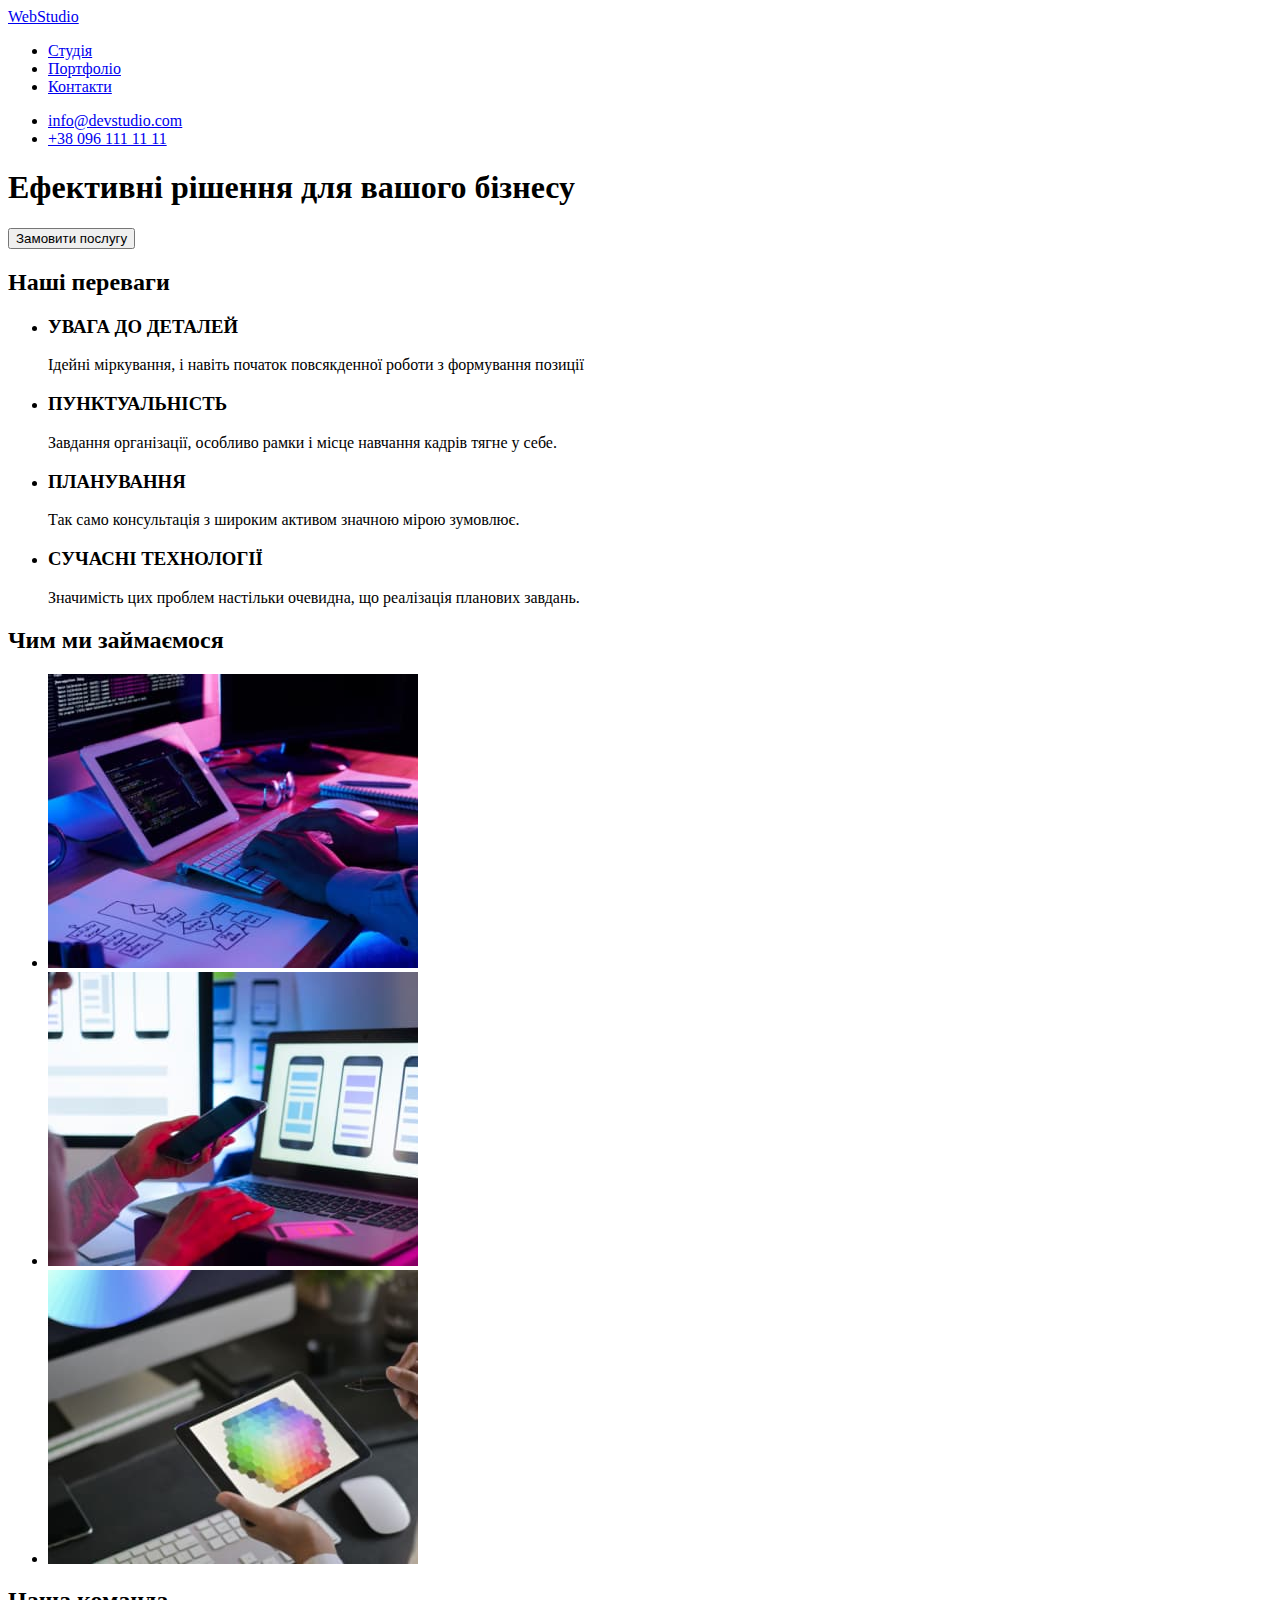
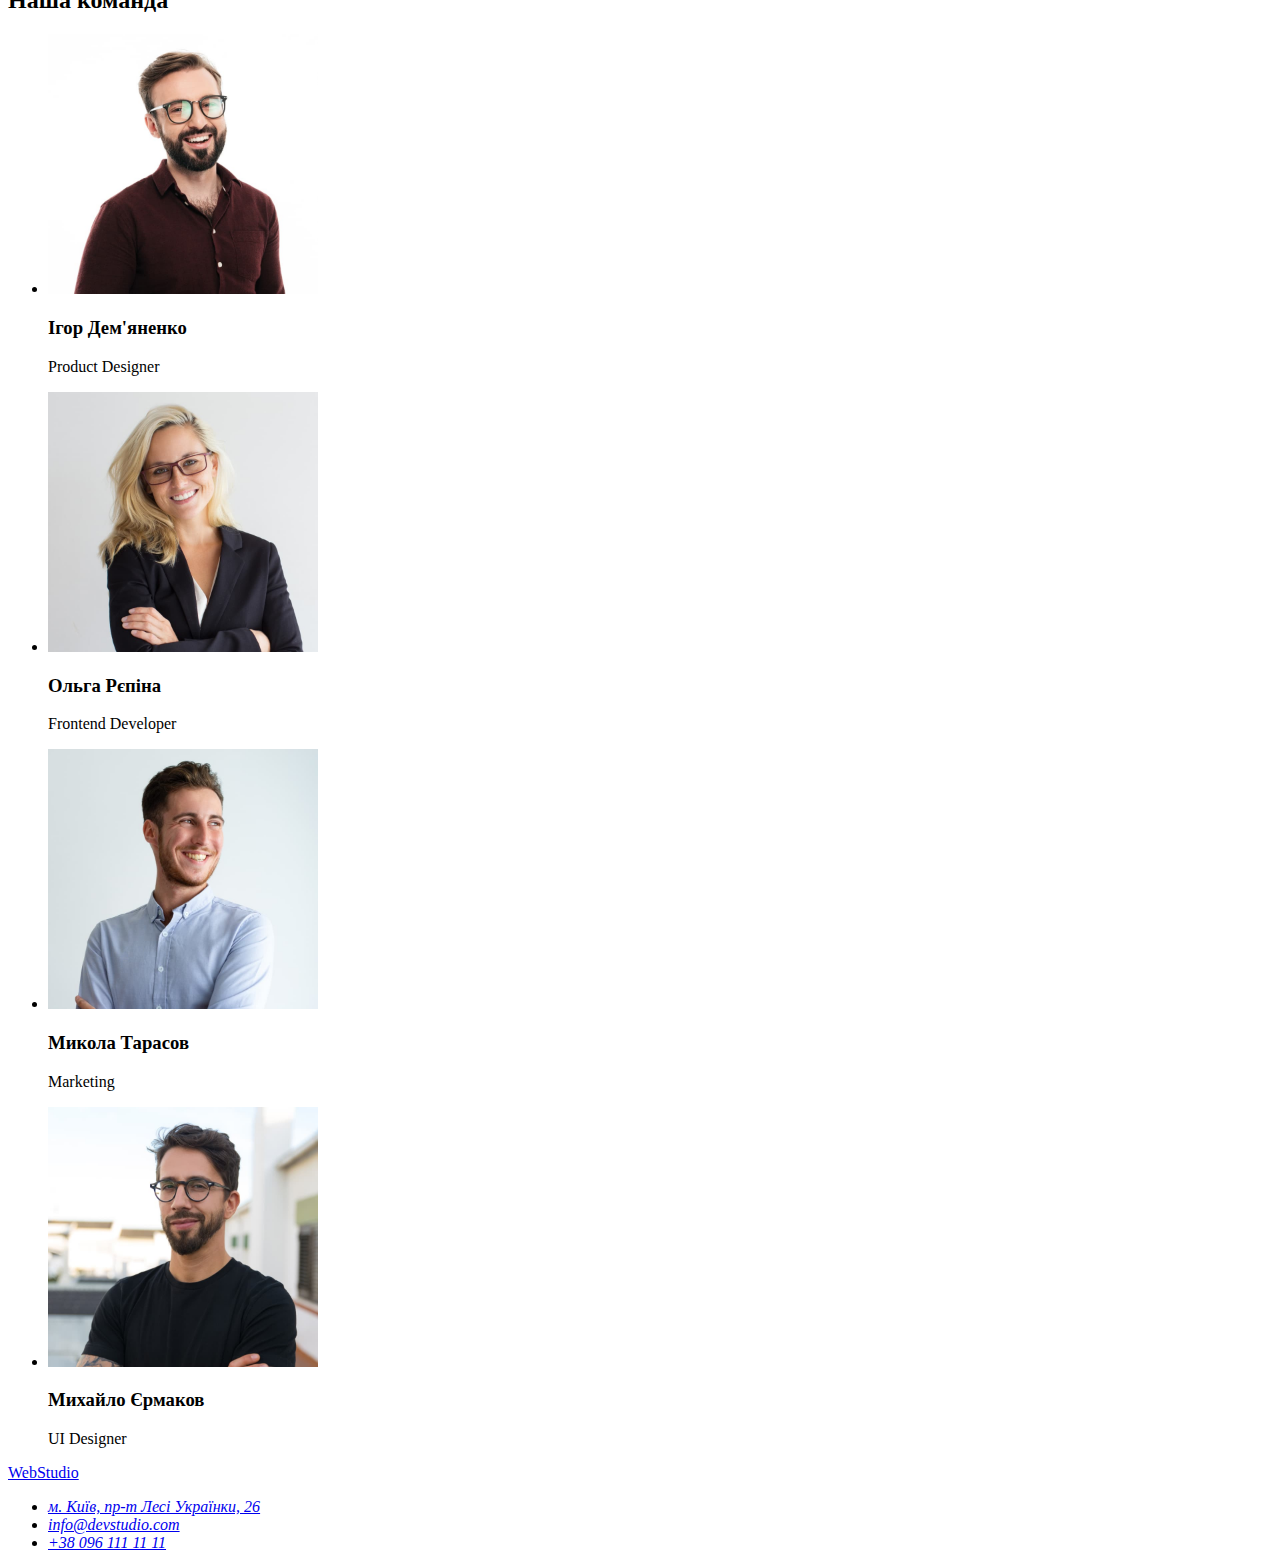
==== index.html @ 84fe463a "create" ====
<!DOCTYPE html>
<html lang="uk">
<head>
    <meta charset="UTF-8">
    <meta http-equiv="X-UA-Compatible" content="IE=edge">
    <meta name="viewport" content="width=device-width, initial-scale=1.0">
    <title>Document</title>
    <link rel="stylesheet" href="./css/styles.css" />
</head>
<body>
    <!--Заголовок-->
    <header>
        <nav>
            <a href="./index.html">WebStudio</a>
            <ul>
                <li><a href="./index.html">Студія</a></li>
                <li><a href="./portfolio.html">Портфоліо</a></li>
                <li><a href="#">Контакти</a></li>
            </ul>
        </nav>
            <ul>
                <li><a href="mailto:info@devstudio.com">info@devstudio.com</a></li>
                <li><a href="tel:+380961111111">+38 096 111 11 11</a></li>
            </ul>
    </header>
    <!--Головна інформація-->
    <main>
        <!--Головна секція-->
        <section>
            <h1>Ефективні рішення для вашого бізнесу</h1>
            <button type="button">Замовити послугу</button>
        </section>
        <!--Переваги-->
        <section>
            <h2>Наші переваги</h2>
            <ul>
                <li>
                    <h3>УВАГА ДО ДЕТАЛЕЙ</h3>
                    <p>Ідейні міркування, і навіть початок повсякденної роботи з формування позиції</p>
                </li>
                <li>
                    <h3>ПУНКТУАЛЬНІСТЬ</h3>
                    <p>Завдання організації, особливо рамки і місце навчання кадрів тягне у себе.</p>
                </li>
                <li>
                    <h3>ПЛАНУВАННЯ</h3>
                    <p>Так само консультація з широким активом значною мірою зумовлює.</p>
                </li>
                <li>
                    <h3>СУЧАСНІ ТЕХНОЛОГІЇ</h3>
                    <p>Значимість цих проблем настільки очевидна, що реалізація планових завдань.</p>
                </li>
            </ul>
        </section>
        <!--Чим займаємось, фото-->
        <section>
            <h2>Чим ми займаємося</h2>
            <ul>
                <li><img src="./images/photo1.jpg" alt="Людина друкує на клавіатурі" width="370" height="294"></li>
                <li><img src="./images/photo2.jpg" alt="Людина працює за комп'ютером" width="370" height="294"></li>
                <li><img src="./images/photo3.jpg" alt="Палітра кольорів зображена на планшеті" width="370" height="294"></li>
            </ul>
        </section>
        <!--Наша команда-->
        <section>
            <h2>Наша команда</h2>
            <ul>
                <li>
                    <img src="./images/person1.jpg" alt="Чоловік в бордовій сорочці" width="270" height="260">
                    <h3>Ігор Дем'яненко</h3>
                    <p>Product Designer</p>
                </li>
                <li>
                    <img src="./images/person2.jpg" alt="Жінка в чорному піджаку" width="270" height="260">
                    <h3>Ольга Рєпіна</h3>
                    <p>Frontend Developer</p>
                </li>
                <li>
                    <img src="./images/person3.jpg" alt="Чоловік у голубій сорочці" width="270" height="260">
                    <h3>Микола Тарасов</h3>
                    <p>Marketing</p>
                </li>
                <li>
                    <img src="./images/person4.jpg" alt="Чоловік у чорній футболці" width="270" height="260">
                    <h3>Михайло Єрмаков</h3>
                    <p>UI Designer</p>
                </li>
            </ul>
        </section>
    </main>
    <!--Підвал-->
    <footer>
        <a href="./index.html">WebStudio</a>
        <address>
            <ul>
                <li><a href="https://goo.gl/maps/CPtrU1FHBa2aNyZL9" target="_blank" rel="noopener noreferrer nofollow">м. Київ, пр-т Лесі Українки, 26</a></li>
                <li><a href="mailto:info@devstudio.com">info@devstudio.com</a></li>
                <li><a href="tel:+380961111111">+38 096 111 11 11</a></li>
            </ul>
        </address>
    </footer>
</body>
</html>
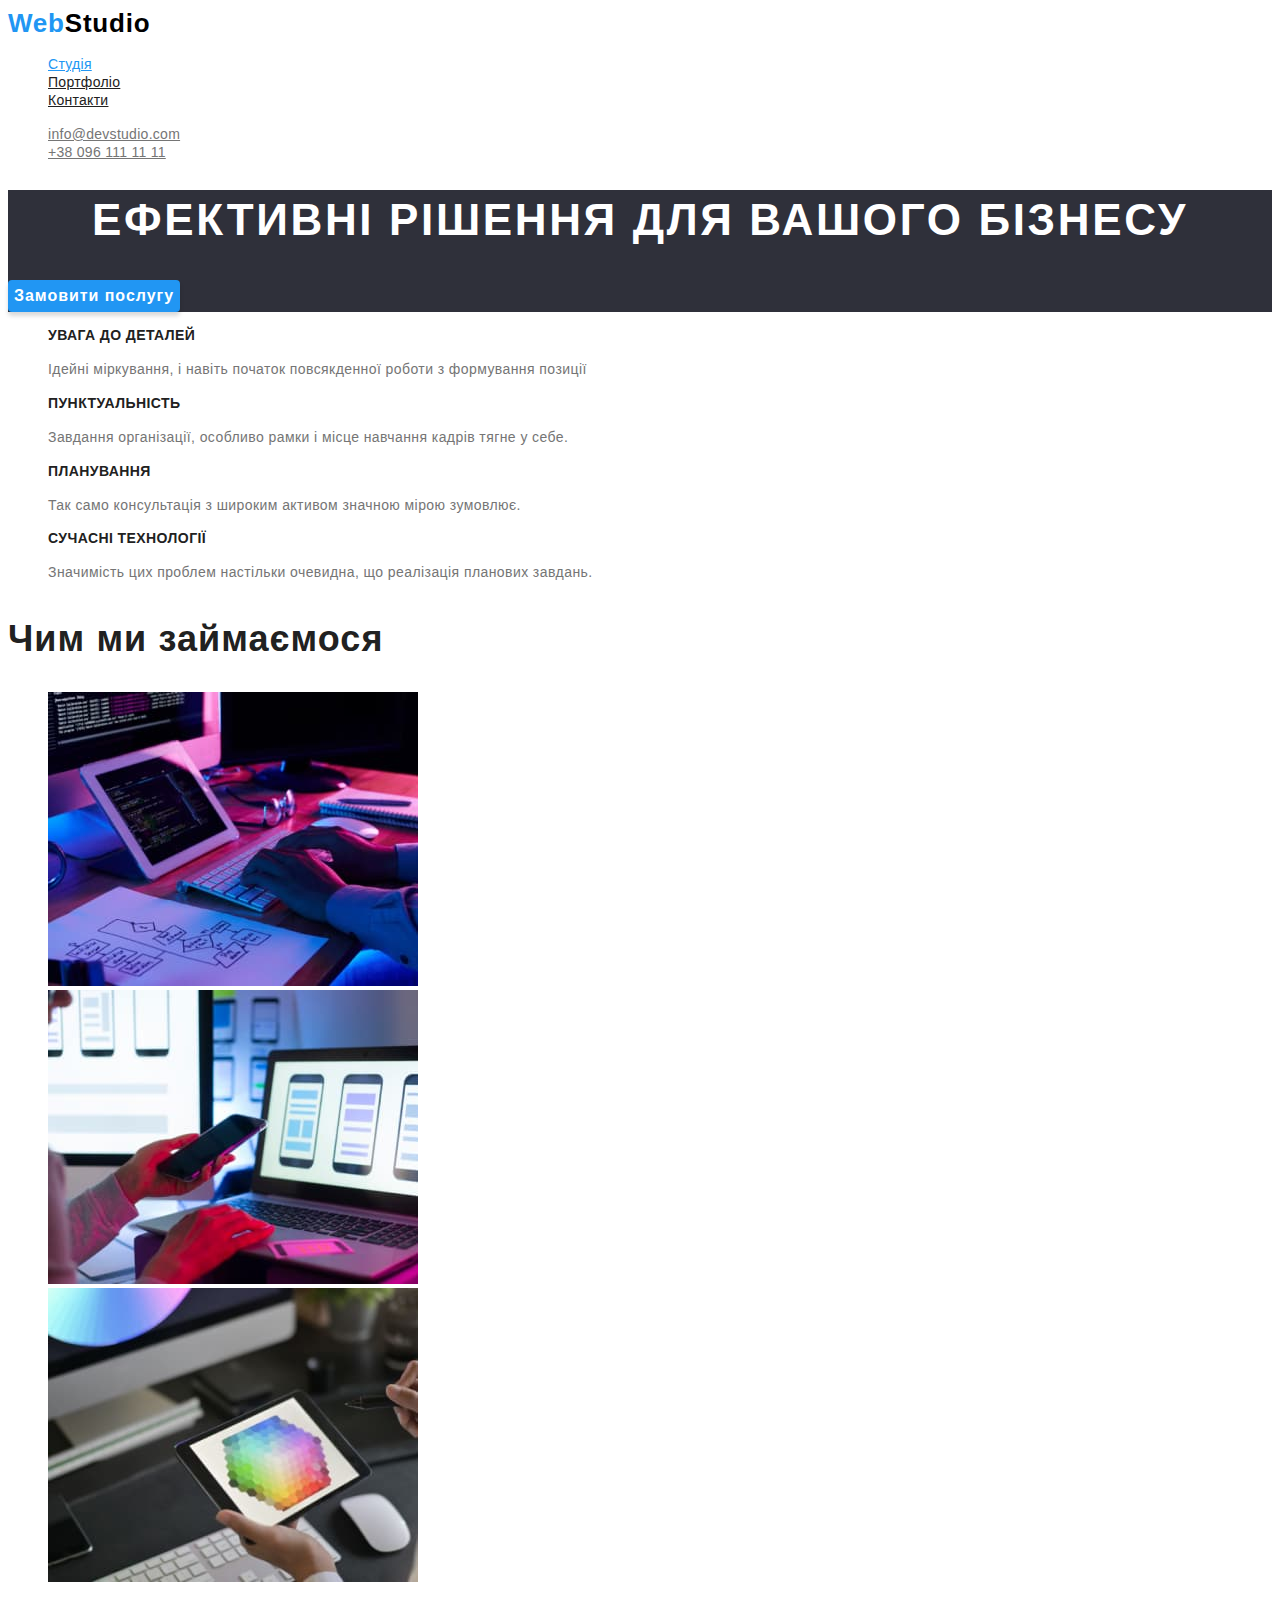
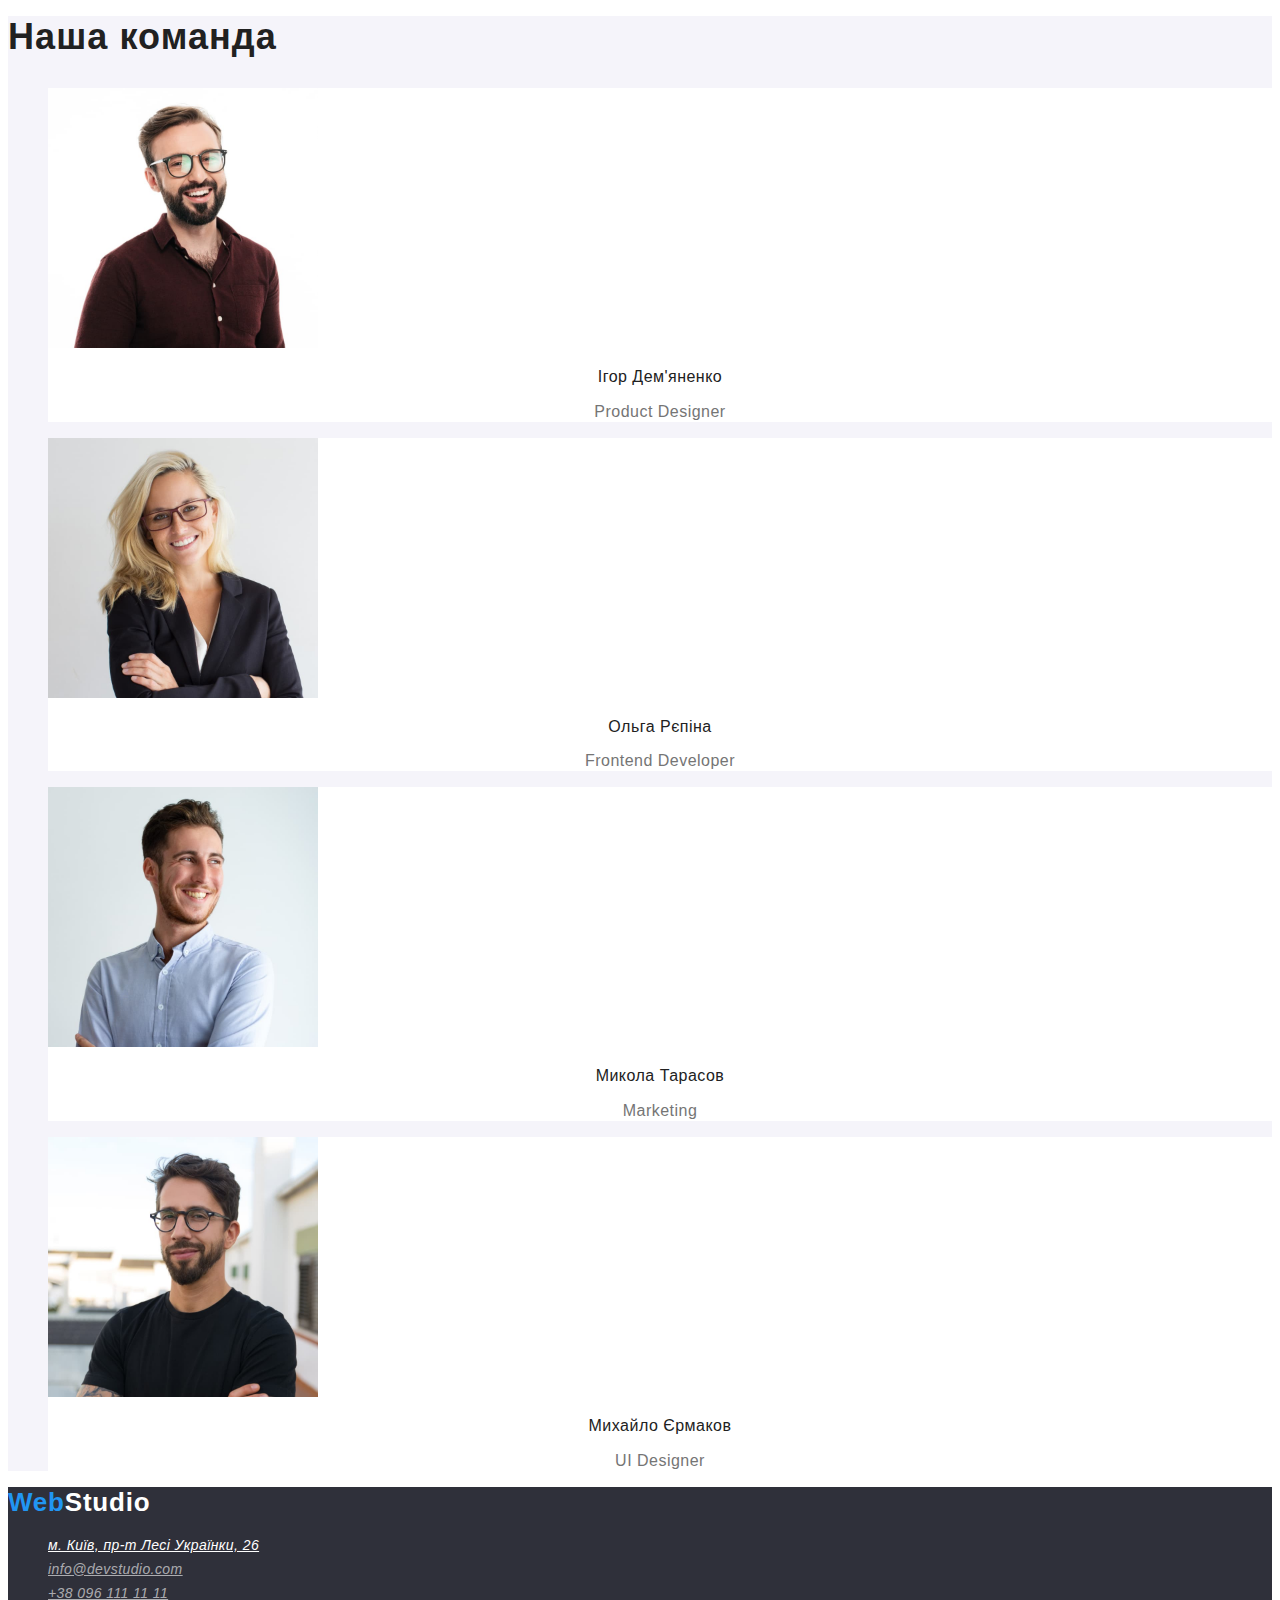
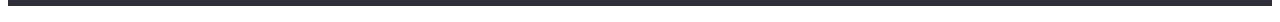
==== commit 32e94e83: "added styles" ====
--- a/index.html
+++ b/index.html
@@ -9,93 +9,93 @@
 </head>
 <body>
     <!--Заголовок-->
-    <header>
+    <header class="header">
         <nav>
-            <a href="./index.html">WebStudio</a>
-            <ul>
-                <li><a href="./index.html">Студія</a></li>
-                <li><a href="./portfolio.html">Портфоліо</a></li>
-                <li><a href="#">Контакти</a></li>
+            <a class="header-link" href="./index.html"> <span class="web">Web</span><span class="studio">Studio</span></a>
+            <ul class="header-nav">
+                <li><a class="header-item-studio" href="./index.html">Студія</a></li>
+                <li><a class="header-item" href="./portfolio.html">Портфоліо</a></li>
+                <li><a class="header-item" href="#">Контакти</a></li>
             </ul>
         </nav>
-            <ul>
-                <li><a href="mailto:info@devstudio.com">info@devstudio.com</a></li>
-                <li><a href="tel:+380961111111">+38 096 111 11 11</a></li>
+            <ul class="header-contact">
+                <li><a class="header-item-contact" href="mailto:info@devstudio.com">info@devstudio.com</a></li>
+                <li><a class="header-item-contact" href="tel:+380961111111">+38 096 111 11 11</a></li>
             </ul>
     </header>
     <!--Головна інформація-->
     <main>
         <!--Головна секція-->
-        <section>
-            <h1>Ефективні рішення для вашого бізнесу</h1>
-            <button type="button">Замовити послугу</button>
+        <section class="hero">
+            <h1 class="hero-title">Ефективні рішення для вашого бізнесу</h1>
+            <button class="button" type="button">Замовити послугу</button>
         </section>
         <!--Переваги-->
-        <section>
-            <h2>Наші переваги</h2>
-            <ul>
-                <li>
-                    <h3>УВАГА ДО ДЕТАЛЕЙ</h3>
-                    <p>Ідейні міркування, і навіть початок повсякденної роботи з формування позиції</p>
+        <section class="benefits">
+            <h2 class="benefits-title-visually-hidden">Наші переваги</h2>
+            <ul class="benefits-list">
+                <li class="benefits-item">
+                    <h3 class="benefits-subtitle">УВАГА ДО ДЕТАЛЕЙ</h3>
+                    <p class="benefits-text">Ідейні міркування, і навіть початок повсякденної роботи з формування позиції</p>
                 </li>
-                <li>
-                    <h3>ПУНКТУАЛЬНІСТЬ</h3>
-                    <p>Завдання організації, особливо рамки і місце навчання кадрів тягне у себе.</p>
+                <li class="benefits-item">
+                    <h3 class="benefits-subtitle">ПУНКТУАЛЬНІСТЬ</h3>
+                    <p class="benefits-text">Завдання організації, особливо рамки і місце навчання кадрів тягне у себе.</p>
                 </li>
-                <li>
-                    <h3>ПЛАНУВАННЯ</h3>
-                    <p>Так само консультація з широким активом значною мірою зумовлює.</p>
+                <li class="benefits-item">
+                    <h3 class="benefits-subtitle">ПЛАНУВАННЯ</h3>
+                    <p class="benefits-text">Так само консультація з широким активом значною мірою зумовлює.</p>
                 </li>
-                <li>
-                    <h3>СУЧАСНІ ТЕХНОЛОГІЇ</h3>
-                    <p>Значимість цих проблем настільки очевидна, що реалізація планових завдань.</p>
+                <li class="benefits-item">
+                    <h3 class="benefits-subtitle">СУЧАСНІ ТЕХНОЛОГІЇ</h3>
+                    <p class="benefits-text">Значимість цих проблем настільки очевидна, що реалізація планових завдань.</p>
                 </li>
             </ul>
         </section>
         <!--Чим займаємось, фото-->
-        <section>
-            <h2>Чим ми займаємося</h2>
-            <ul>
-                <li><img src="./images/photo1.jpg" alt="Людина друкує на клавіатурі" width="370" height="294"></li>
-                <li><img src="./images/photo2.jpg" alt="Людина працює за комп'ютером" width="370" height="294"></li>
-                <li><img src="./images/photo3.jpg" alt="Палітра кольорів зображена на планшеті" width="370" height="294"></li>
+        <section class="work">
+            <h2 class="work-title">Чим ми займаємося</h2>
+            <ul class="work-list">
+                <li class="work-item"><img class="work-photo" src="./images/photo1.jpg" alt="Людина друкує на клавіатурі" width="370" height="294"></li>
+                <li class="work-item"><img class="work-photo" src="./images/photo2.jpg" alt="Людина працює за комп'ютером" width="370" height="294"></li>
+                <li class="work-item"><img class="work-photo" src="./images/photo3.jpg" alt="Палітра кольорів зображена на планшеті" width="370" height="294"></li>
             </ul>
         </section>
         <!--Наша команда-->
-        <section>
-            <h2>Наша команда</h2>
-            <ul>
-                <li>
-                    <img src="./images/person1.jpg" alt="Чоловік в бордовій сорочці" width="270" height="260">
-                    <h3>Ігор Дем'яненко</h3>
-                    <p>Product Designer</p>
+        <section class="team">
+            <h2 class="team-title">Наша команда</h2>
+            <ul class="team-list">
+                <li class="tean-item">
+                    <img class="team-image" src="./images/person1.jpg" alt="Чоловік в бордовій сорочці" width="270" height="260">
+                    <h3 class="team-subtitle">Ігор Дем'яненко</h3>
+                    <p class="team-text">Product Designer</p>
                 </li>
-                <li>
-                    <img src="./images/person2.jpg" alt="Жінка в чорному піджаку" width="270" height="260">
-                    <h3>Ольга Рєпіна</h3>
-                    <p>Frontend Developer</p>
+                <li class="tean-item">
+                    <img class="team-image" src="./images/person2.jpg" alt="Жінка в чорному піджаку" width="270" height="260">
+                    <h3 class="team-subtitle">Ольга Рєпіна</h3>
+                    <p class="team-text">Frontend Developer</p>
                 </li>
-                <li>
-                    <img src="./images/person3.jpg" alt="Чоловік у голубій сорочці" width="270" height="260">
-                    <h3>Микола Тарасов</h3>
-                    <p>Marketing</p>
+                <li class="tean-item">
+                    <img class="team-image" src="./images/person3.jpg" alt="Чоловік у голубій сорочці" width="270" height="260">
+                    <h3 class="team-subtitle">Микола Тарасов</h3>
+                    <p class="team-text">Marketing</p>
                 </li>
-                <li>
-                    <img src="./images/person4.jpg" alt="Чоловік у чорній футболці" width="270" height="260">
-                    <h3>Михайло Єрмаков</h3>
-                    <p>UI Designer</p>
+                <li class="tean-item">
+                    <img class="team-image" src="./images/person4.jpg" alt="Чоловік у чорній футболці" width="270" height="260">
+                    <h3 class="team-subtitle">Михайло Єрмаков</h3>
+                    <p class="team-text">UI Designer</p>
                 </li>
             </ul>
         </section>
     </main>
     <!--Підвал-->
-    <footer>
-        <a href="./index.html">WebStudio</a>
-        <address>
-            <ul>
-                <li><a href="https://goo.gl/maps/CPtrU1FHBa2aNyZL9" target="_blank" rel="noopener noreferrer nofollow">м. Київ, пр-т Лесі Українки, 26</a></li>
-                <li><a href="mailto:info@devstudio.com">info@devstudio.com</a></li>
-                <li><a href="tel:+380961111111">+38 096 111 11 11</a></li>
+    <footer class="footer">
+        <a class="footer-link" href="./index.html"> <span class="web">Web</span><span class="footer-studio">Studio</span></a>
+        <address class="footer-adress">
+            <ul class="footer-list">
+                <li><a class="footer-item-adress" href="https://goo.gl/maps/CPtrU1FHBa2aNyZL9" target="_blank" rel="noopener noreferrer nofollow">м. Київ, пр-т Лесі Українки, 26</a></li>
+                <li><a class="footer-item-contacts" href="mailto:info@devstudio.com">info@devstudio.com</a></li>
+                <li><a class="footer-item-contacts" href="tel:+380961111111">+38 096 111 11 11</a></li>
             </ul>
         </address>
     </footer>
--- a/css/styles.css
+++ b/css/styles.css
@@ -0,0 +1,284 @@
+body {
+    font-family: 'Roboto', sans-serif;
+    color: #212121;
+}
+
+/* -------------Заголовок----------------- */
+.header {
+    background-color: #FFFFFF;
+}
+.header-link {
+    font-family: 'Raleway', sans-serif;
+    font-weight: 700;
+    font-size: 26px;
+    line-height: 1.19;
+    letter-spacing: 0.03em;
+    text-decoration: none;
+}
+.header-link:focus {
+    
+}
+.web {
+    color: #2196F3;
+}
+.studio {
+    color: #000000;
+}
+.header-nav {
+    list-style: none;
+}
+
+/* --------------------Навігація------------------- */
+.header-nav {}
+
+.header-item {
+    font-weight: 500;
+    font-size: 14px;
+    line-height: 1.14;
+    letter-spacing: 0.02em;
+    color: #212121;
+}
+.header-item:hover {
+    color: #2196F3;
+}
+.header-item-studio {
+    font-weight: 500;
+    font-size: 14px;
+    line-height: 1.14;
+    letter-spacing: 0.02em;
+    color: #2196F3;
+}
+.header-item-portfolio {
+    font-weight: 500;
+    font-size: 14px;
+    line-height: 1.14;
+    letter-spacing: 0.02em;
+    color: #2196F3;
+}
+.header-contact {
+    list-style: none;
+}
+.header-item-contact {
+    font-weight: 500;
+    font-size: 14px;
+    line-height: 1.14;
+    letter-spacing: 0.02em;
+    color: #757575;
+}
+.header-item-contact:hover,
+.header-item-contact:focus {
+    color: #2196F3;
+}
+
+/* ----------------Головна секція------------- */
+.hero {
+    background-color: #2F303A;
+}
+.hero-title {
+    font-family: inherit;
+    font-weight: 900;
+    font-size: 44px;
+    line-height: 1.36;
+    text-align: center;
+    letter-spacing: 0.06em;
+    text-transform: uppercase;
+    color: #FFFFFF;
+}
+.button {
+    font-family: inherit;
+    font-weight: 700;
+    font-size: 16px;
+    line-height: 1.88;
+    display: flex;
+    align-items: center;
+    text-align: center;
+    letter-spacing: 0.06em;
+    box-shadow: 0px 4px 4px rgba(0, 0, 0, 0.15);
+    border-radius: 4px;
+    color: #FFFFFF;
+    background-color: #2196F3;
+    border: none;
+    cursor: pointer;
+    
+}
+
+/* -------------Переваги---------------------- */
+.benefits-title-visually-hidden {
+    position: absolute;
+    white-space: nowrap;
+    width: 1px;
+    height: 1px;
+    overflow: hidden;
+    border: 0;
+    padding: 0;
+    clip: rect(0 0 0 0);
+    clip-path: inset(50%);
+    margin: -1px;
+}
+.benefits-list {
+    list-style: none;
+}
+.benefits-subtitle {
+    font-family: inherit;
+    font-weight: 700;
+    font-size: 14px;
+    line-height: 1.14;
+    letter-spacing: 0.03em;
+    text-transform: uppercase;
+    color: #212121;
+}
+.benefits-text {
+    font-family: inherit;
+    font-size: 14px;
+    line-height: 1.71;
+    letter-spacing: 0.03em;
+    color: #757575;
+}
+
+/* -----------Чи ми займаємось, фото---------- */
+.work-title {
+    font-weight: 700;
+    font-size: 36px;
+    line-height: 1.31;
+    letter-spacing: 0.03em;
+    color: #212121;
+}
+.work-list {
+    list-style: none;
+}
+
+/* --------------Наша команда----------------- */
+.team {
+    background: #F5F4FA;
+}
+.team-title {
+    font-family: inherit;
+    font-weight: 700;
+    font-size: 36px;
+    line-height: 1.16;
+    letter-spacing: 0.03em;
+    color: #212121;
+}
+.team-list {
+    list-style: none;
+}
+.tean-item {
+    background: #FFFFFF;
+}
+.team-subtitle {
+    font-family: inherit;
+    font-weight: 500;
+    font-size: 16px;
+    line-height: 1.18;
+    text-align: center;
+    letter-spacing: 0.03em;
+    color: #212121;
+}
+.team-text {
+    font-family: inherit;
+    font-size: 16px;
+    line-height: 1.18;
+    text-align: center;
+    letter-spacing: 0.03em;
+    color: #757575;
+}
+
+/* --------------Наші проекти----------------- */
+
+.project-title-visually-hidden {
+    position: absolute;
+    white-space: nowrap;
+    width: 1px;
+    height: 1px;
+    overflow: hidden;
+    border: 0;
+    padding: 0;
+    clip: rect(0 0 0 0);
+    clip-path: inset(50%);
+    margin: -1px;
+}
+.project-list {
+    list-style: none;
+}
+.project-button {
+    font-family: inherit;
+    font-style: normal;
+    font-weight: 500;
+    font-size: 16px;
+    line-height: 1.62;
+    text-align: center;
+    letter-spacing: 0.03em;
+    color: #212121;
+    background: #F5F4FA;;
+    border-radius: 4px;
+    border: none;
+    cursor: pointer;
+}
+.project-button:hover,
+.project-button:focus {
+    color: #FFFFFF;
+    background-color: #2196F3;;
+}
+.project-items {
+    list-style: none;
+}
+/* ------------Список фото з описом----------- */
+.project-subtitle {
+    font-family: inherit;
+    font-weight: 700;
+    font-size: 18px;
+    line-height: 2.00;
+    letter-spacing: 0.06em;
+    color: #212121;
+}
+.project-text {
+    font-family: inherit;
+    font-size: 16px;
+    line-height: 1.88;
+    letter-spacing: 0.03em;
+    color: #757575;
+}
+/* ----------------Підвал--------------------- */
+.footer {
+    background-color: #2F303A;
+}
+.footer-link {
+    font-family: 'Raleway', sans-serif;
+    font-family: 'Raleway', sans-serif;
+    font-weight: 700;
+    font-size: 26px;
+    line-height: 1.19;
+    letter-spacing: 0.03em;
+    text-decoration: none;
+}
+.web {
+    color: #2196F3;
+}
+.footer-studio {
+    color: #FFFFFF;
+}
+.footer-list {
+    list-style: none;
+}
+.footer-item-adress {
+    font-family: inherit;
+    font-size: 14px;
+    line-height: 1.71;
+    letter-spacing: 0.03em;
+    color: #FFFFFF;
+}
+.footer-item-contacts {
+    font-family: inherit;
+    font-size: 14px;
+    line-height: 1.71;
+    letter-spacing: 0.03em;
+    color: rgba(255, 255, 255, 0.6);
+}
+.footer-item-adress:hover,
+.footer-item-adress:focus {
+    color: #2196F3;
+}
+.footer-item-contacts:hover,
+.footer-item-contacts:focus {
+    color: #2196F3;
+}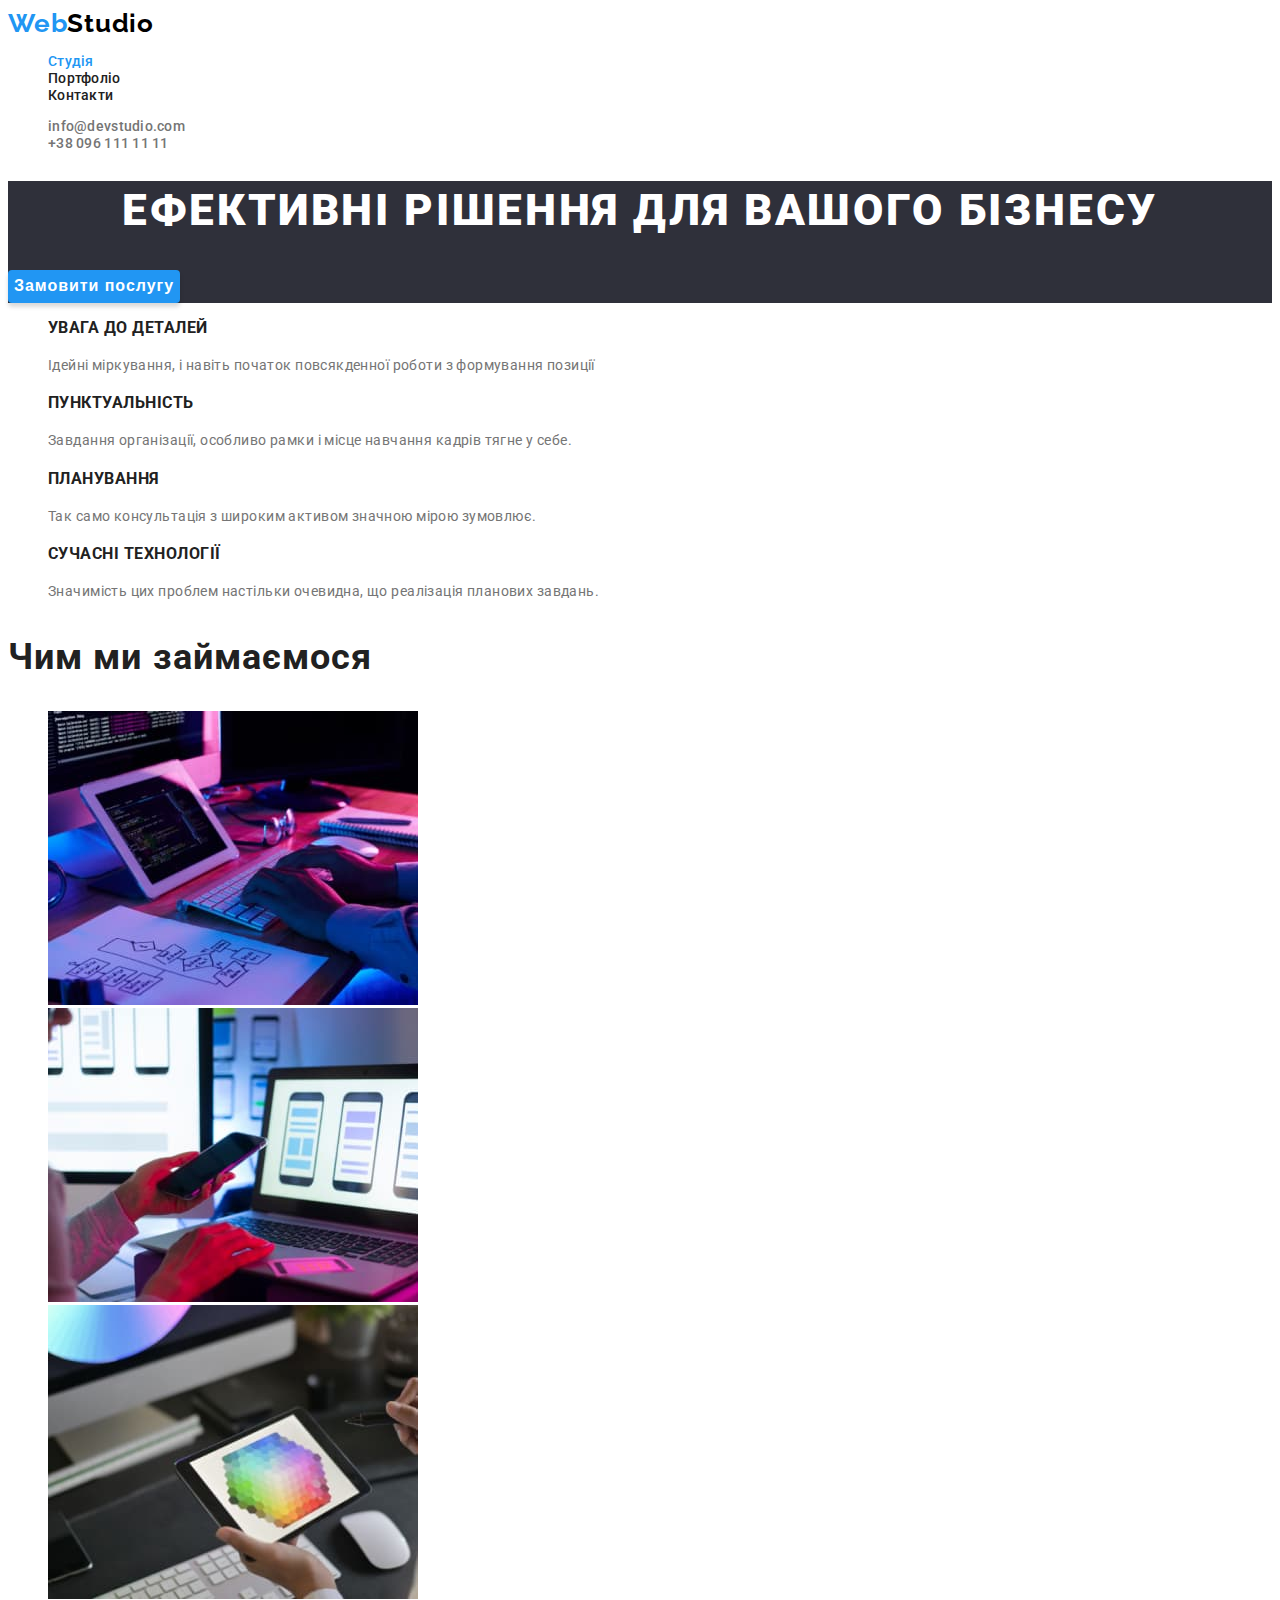
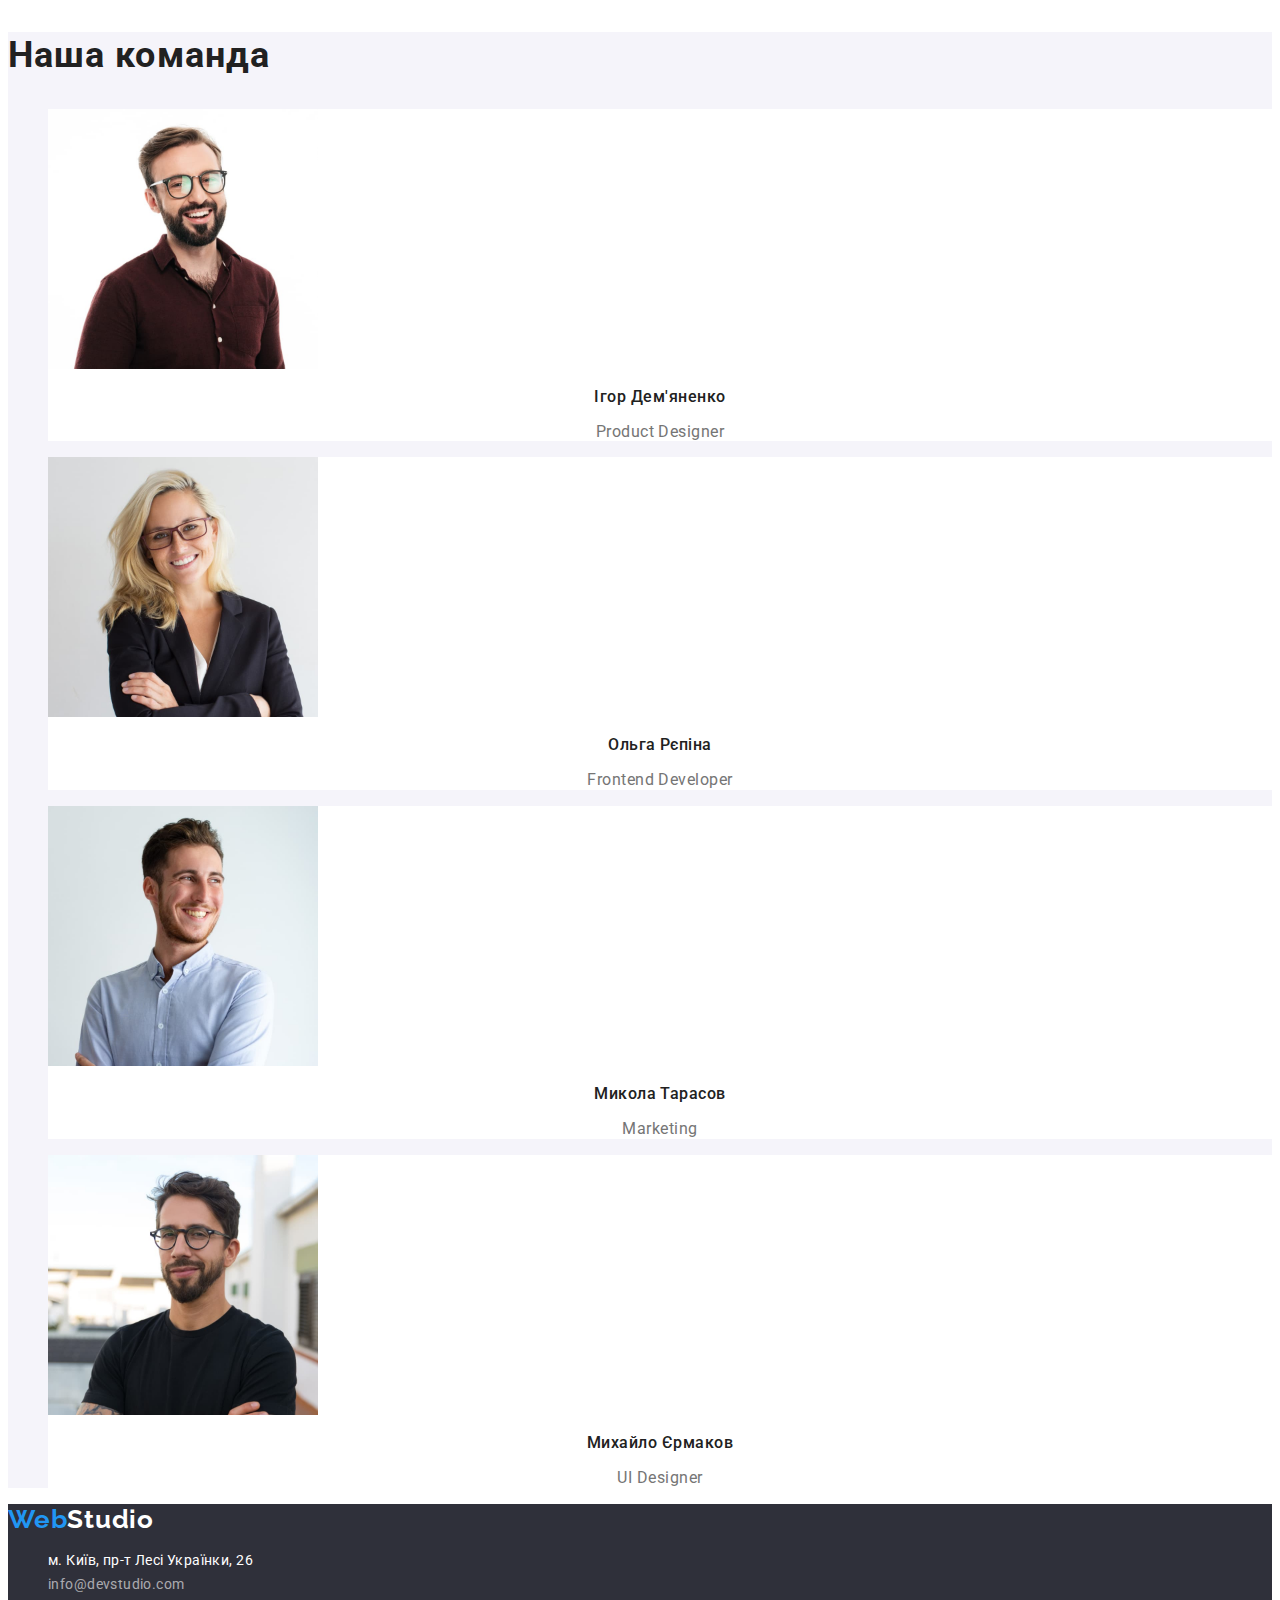
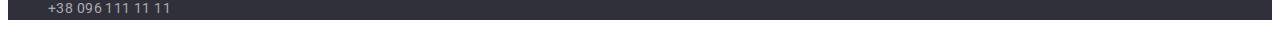
==== commit 0a6924a0: "corrected" ====
--- a/index.html
+++ b/index.html
@@ -5,13 +5,16 @@
     <meta http-equiv="X-UA-Compatible" content="IE=edge">
     <meta name="viewport" content="width=device-width, initial-scale=1.0">
     <title>Document</title>
+    <link rel="preconnect" href="https://fonts.googleapis.com">
+    <link rel="preconnect" href="https://fonts.gstatic.com" crossorigin>
+    <link href="https://fonts.googleapis.com/css2?family=Raleway:wght@700&family=Roboto:wght@400;500;700;900&display=swap" rel="stylesheet">
     <link rel="stylesheet" href="./css/styles.css" />
 </head>
 <body>
     <!--Заголовок-->
     <header class="header">
         <nav>
-            <a class="header-link" href="./index.html"> <span class="web">Web</span><span class="studio">Studio</span></a>
+            <a class="logo" href="./index.html"><span class="web">Web</span>Studio</a>
             <ul class="header-nav">
                 <li><a class="header-item-studio" href="./index.html">Студія</a></li>
                 <li><a class="header-item" href="./portfolio.html">Портфоліо</a></li>
@@ -54,7 +57,7 @@
         </section>
         <!--Чим займаємось, фото-->
         <section class="work">
-            <h2 class="work-title">Чим ми займаємося</h2>
+            <h2 class="section-title">Чим ми займаємося</h2>
             <ul class="work-list">
                 <li class="work-item"><img class="work-photo" src="./images/photo1.jpg" alt="Людина друкує на клавіатурі" width="370" height="294"></li>
                 <li class="work-item"><img class="work-photo" src="./images/photo2.jpg" alt="Людина працює за комп'ютером" width="370" height="294"></li>
@@ -63,7 +66,7 @@
         </section>
         <!--Наша команда-->
         <section class="team">
-            <h2 class="team-title">Наша команда</h2>
+            <h2 class="section-title">Наша команда</h2>
             <ul class="team-list">
                 <li class="tean-item">
                     <img class="team-image" src="./images/person1.jpg" alt="Чоловік в бордовій сорочці" width="270" height="260">
@@ -90,7 +93,7 @@
     </main>
     <!--Підвал-->
     <footer class="footer">
-        <a class="footer-link" href="./index.html"> <span class="web">Web</span><span class="footer-studio">Studio</span></a>
+        <a class="footer-logo" href="./index.html"><span class="web">Web</span>Studio</a>
         <address class="footer-adress">
             <ul class="footer-list">
                 <li><a class="footer-item-adress" href="https://goo.gl/maps/CPtrU1FHBa2aNyZL9" target="_blank" rel="noopener noreferrer nofollow">м. Київ, пр-т Лесі Українки, 26</a></li>
--- a/css/styles.css
+++ b/css/styles.css
@@ -1,91 +1,103 @@
+:root {
+    --brand-color: #000000 ;
+    --main-color: #212121;
+    --secondary-color: #2196F3;
+    --third-color: #757575;
+    --fourth-color: #FFFFFF;
+    --background-color-first: #F5F4FA;
+    --background-color-second: #2F303A;
+}
 body {
     font-family: 'Roboto', sans-serif;
-    color: #212121;
+    color: var(--main-color);
+    font-size: 14px;
+    background-color: var(--fourth-color);
 }
 
 /* -------------Заголовок----------------- */
 .header {
-    background-color: #FFFFFF;
-}
-.header-link {
+    background-color: var(--fourth-color);
+}
+.logo {
     font-family: 'Raleway', sans-serif;
     font-weight: 700;
     font-size: 26px;
     line-height: 1.19;
     letter-spacing: 0.03em;
     text-decoration: none;
+    color: var(--brand-color);
+
 }
 .header-link:focus {
     
 }
 .web {
-    color: #2196F3;
-}
-.studio {
-    color: #000000;
-}
+    color: var(--secondary-color);
+}
+
 .header-nav {
     list-style: none;
 }
 
 /* --------------------Навігація------------------- */
-.header-nav {}
+.header-nav {
+    
+}
 
 .header-item {
     font-weight: 500;
-    font-size: 14px;
-    line-height: 1.14;
-    letter-spacing: 0.02em;
-    color: #212121;
-}
-.header-item:hover {
-    color: #2196F3;
+    line-height: 1.14;
+    letter-spacing: 0.02em;
+    text-decoration: none;
+    color: var(--main-color);
+}
+.header-item:hover,
+.header-item:focus {
+    color: var(--secondary-color);
 }
 .header-item-studio {
     font-weight: 500;
-    font-size: 14px;
-    line-height: 1.14;
-    letter-spacing: 0.02em;
-    color: #2196F3;
+    line-height: 1.14;
+    letter-spacing: 0.02em;
+    color: var(--secondary-color);
+    text-decoration: none;
 }
 .header-item-portfolio {
     font-weight: 500;
-    font-size: 14px;
-    line-height: 1.14;
-    letter-spacing: 0.02em;
-    color: #2196F3;
+    line-height: 1.14;
+    letter-spacing: 0.02em;
+    color: var(--secondary-color);
+    text-decoration: none;
 }
 .header-contact {
     list-style: none;
 }
 .header-item-contact {
     font-weight: 500;
-    font-size: 14px;
-    line-height: 1.14;
-    letter-spacing: 0.02em;
-    color: #757575;
+    line-height: 1.14;
+    letter-spacing: 0.02em;
+    color: var(--third-color);
+    text-decoration: none;
 }
 .header-item-contact:hover,
 .header-item-contact:focus {
-    color: #2196F3;
+    color: var(--secondary-color);
 }
 
 /* ----------------Головна секція------------- */
 .hero {
-    background-color: #2F303A;
+    background-color: var(--background-color-second);
 }
 .hero-title {
-    font-family: inherit;
     font-weight: 900;
     font-size: 44px;
     line-height: 1.36;
     text-align: center;
     letter-spacing: 0.06em;
     text-transform: uppercase;
-    color: #FFFFFF;
+    color: var(--fourth-color);
 }
 .button {
-    font-family: inherit;
     font-weight: 700;
     font-size: 16px;
     line-height: 1.88;
@@ -95,8 +107,8 @@
     letter-spacing: 0.06em;
     box-shadow: 0px 4px 4px rgba(0, 0, 0, 0.15);
     border-radius: 4px;
-    color: #FFFFFF;
-    background-color: #2196F3;
+    color: var(--fourth-color);
+    background-color: var(--secondary-color);
     border: none;
     cursor: pointer;
     
@@ -119,29 +131,22 @@
     list-style: none;
 }
 .benefits-subtitle {
-    font-family: inherit;
-    font-weight: 700;
-    font-size: 14px;
+    font-weight: 700;
     line-height: 1.14;
     letter-spacing: 0.03em;
     text-transform: uppercase;
-    color: #212121;
 }
 .benefits-text {
-    font-family: inherit;
-    font-size: 14px;
     line-height: 1.71;
     letter-spacing: 0.03em;
-    color: #757575;
+    color: var(--third-color);
 }
 
 /* -----------Чи ми займаємось, фото---------- */
-.work-title {
-    font-weight: 700;
+.section-title {
     font-size: 36px;
     line-height: 1.31;
     letter-spacing: 0.03em;
-    color: #212121;
 }
 .work-list {
     list-style: none;
@@ -149,38 +154,27 @@
 
 /* --------------Наша команда----------------- */
 .team {
-    background: #F5F4FA;
-}
-.team-title {
-    font-family: inherit;
-    font-weight: 700;
-    font-size: 36px;
-    line-height: 1.16;
-    letter-spacing: 0.03em;
-    color: #212121;
+    background: var(--background-color-first);
 }
 .team-list {
     list-style: none;
 }
 .tean-item {
-    background: #FFFFFF;
+    background: var(--fourth-color);
 }
 .team-subtitle {
-    font-family: inherit;
     font-weight: 500;
     font-size: 16px;
     line-height: 1.18;
     text-align: center;
     letter-spacing: 0.03em;
-    color: #212121;
 }
 .team-text {
-    font-family: inherit;
     font-size: 16px;
     line-height: 1.18;
     text-align: center;
     letter-spacing: 0.03em;
-    color: #757575;
+    color: var(--third-color);
 }
 
 /* --------------Наші проекти----------------- */
@@ -201,84 +195,76 @@
     list-style: none;
 }
 .project-button {
-    font-family: inherit;
     font-style: normal;
     font-weight: 500;
     font-size: 16px;
     line-height: 1.62;
     text-align: center;
     letter-spacing: 0.03em;
-    color: #212121;
-    background: #F5F4FA;;
+    background: var(--background-color-first);
     border-radius: 4px;
     border: none;
     cursor: pointer;
 }
 .project-button:hover,
 .project-button:focus {
-    color: #FFFFFF;
-    background-color: #2196F3;;
+    color: var(--fourth-color);
+    background-color: var(--secondary-color);
 }
 .project-items {
     list-style: none;
 }
 /* ------------Список фото з описом----------- */
 .project-subtitle {
-    font-family: inherit;
-    font-weight: 700;
     font-size: 18px;
     line-height: 2.00;
     letter-spacing: 0.06em;
-    color: #212121;
 }
 .project-text {
-    font-family: inherit;
     font-size: 16px;
     line-height: 1.88;
     letter-spacing: 0.03em;
-    color: #757575;
 }
 /* ----------------Підвал--------------------- */
 .footer {
-    background-color: #2F303A;
-}
-.footer-link {
-    font-family: 'Raleway', sans-serif;
+    background-color: var(--background-color-second);
+}
+.footer-logo {
     font-family: 'Raleway', sans-serif;
     font-weight: 700;
     font-size: 26px;
     line-height: 1.19;
     letter-spacing: 0.03em;
     text-decoration: none;
+    color: var(--fourth-color);
 }
 .web {
-    color: #2196F3;
+    color: var(--secondary-color);
 }
 .footer-studio {
-    color: #FFFFFF;
+    color: var(--fourth-color);
 }
 .footer-list {
     list-style: none;
 }
 .footer-item-adress {
-    font-family: inherit;
-    font-size: 14px;
     line-height: 1.71;
     letter-spacing: 0.03em;
-    color: #FFFFFF;
+    color: var(--fourth-color);
+    text-decoration: none;
+    font-style: normal;
 }
 .footer-item-contacts {
-    font-family: inherit;
-    font-size: 14px;
     line-height: 1.71;
     letter-spacing: 0.03em;
     color: rgba(255, 255, 255, 0.6);
-}
-.footer-item-adress:hover,
-.footer-item-adress:focus {
-    color: #2196F3;
+    text-decoration: none;
+    font-style: normal;
+}
+.footer-item-adress:hover,{
+    color: var(--secondary-color);
 }
 .footer-item-contacts:hover,
 .footer-item-contacts:focus {
-    color: #2196F3;
+    color: var(--secondary-color);
 }